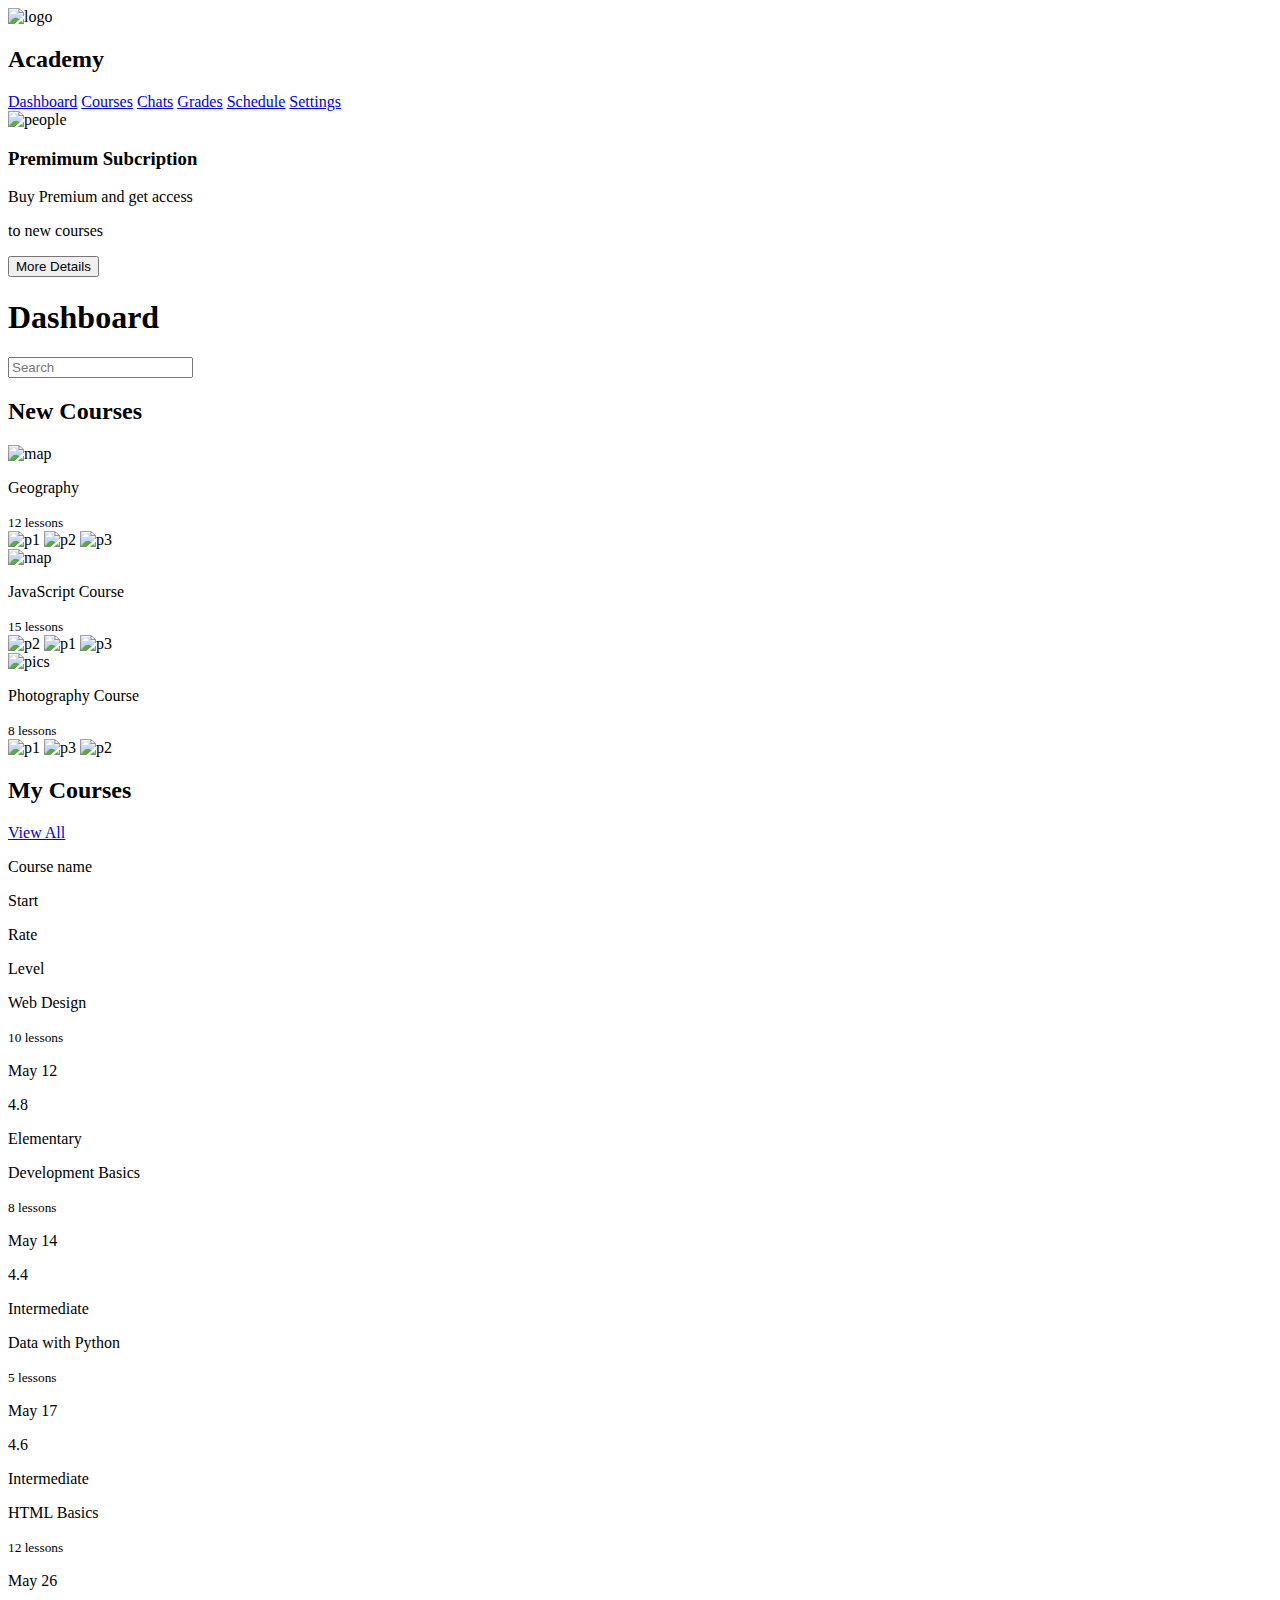
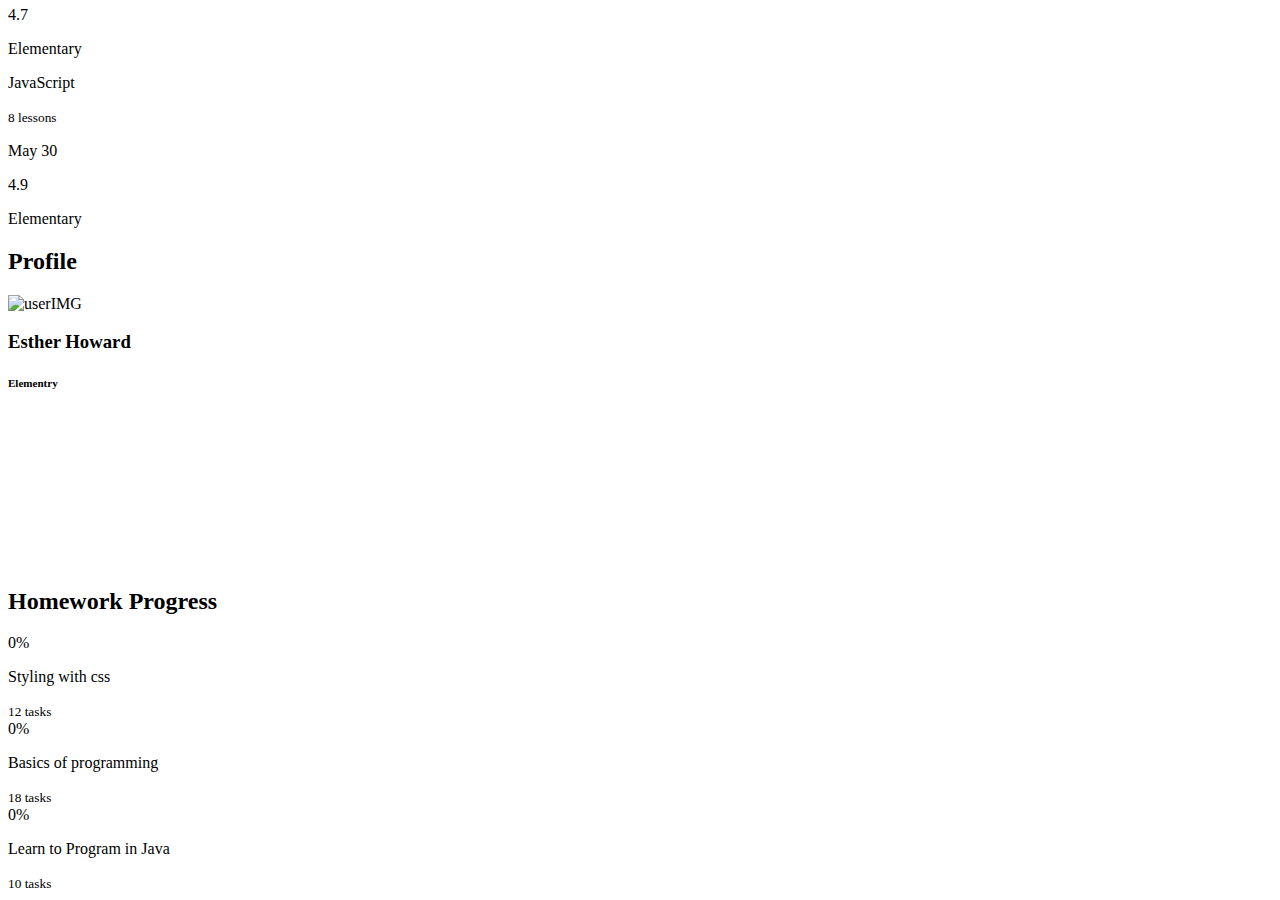
==== index.html @ 3c5bdaac "img src updated" ====
<!DOCTYPE html>
<html lang="en">
<head>
    <meta charset="UTF-8">
    <meta http-equiv="X-UA-Compatible" content="IE=edge">
    <meta name="viewport" content="width=device-width, initial-scale=1.0">
    <title>E-Learning : Dashboard</title>
    <link rel="stylesheet" href="style.css">
    <script src="https://kit.fontawesome.com/f462297f0f.js" crossorigin="anonymous"></script>
</head>
<body>
    <div class="container flex">
        <div class="navigationPanel flex-col">
            <div class="logo">
                <img src="logo.png" alt="logo">
                <h2>Academy</h2>
            </div>
            <div class="navigators flex-col">
                <a href="/index.html" class="selected"><i class="fa-solid fa-chart-pie"></i>Dashboard</a>
                <a href="/course.html"><i class="fa-solid fa-layer-group"></i>Courses</a>
                <a href="/chats.html"><i class="fa-solid fa-message"></i>Chats</a>
                <a href="/grades.html"><i class="fa-solid fa-chart-column"></i>Grades</a>
                <a href="/schedule.html"><i class="fa-solid fa-calendar-days"></i>Schedule</a>
                <a href="/settings.html"><i class="fa-solid fa-gear"></i>Settings</a>
            </div>
            <div class="subscribe flex-col al-jus-center">
                <img src="sub.png" alt="people" width="50%" height="50%">
                <h3>Premimum Subcription</h3>
                <p>Buy Premium and get access</p>
                <p>to new courses</p>
                <button>More Details</button>
            </div>
        </div>
        <div class="main flex-col">
            <div class="searchbar flex al-jus-center">
                <div class="titlediv">
                    <h1>Dashboard</h1>
                </div>
                <div class="search flex al-jus-center">
                    <i class="fa-solid fa-magnifying-glass"></i>
                    <input type="search" id="inpsearch" placeholder="Search">
                </div>
                <i class="fa-solid fa-bell" id="bell"></i>
            </div>

            <div class="newcoursesdiv">
                <div class="titlediv">
                    <h2>New Courses</h2>
                </div>
                <div class="newcoures flex">
                    <div class="coursedetails cd1">
                        <div class="courseimg ci1">
                            <img src="map.png" alt="map">
                        </div>
                        <div class="txtdetails">
                            <p>Geography</p>
                            <small>12 lessons</small>
                            <div class="smalldiv">
                                <div class="people">
                                    <img src="people1.png" alt="p1" width="30px">
                                    <img src="people2.png" alt="p2" width="30px">
                                    <img src="people3.png" alt="p3" width="30px">
                                </div>
                                <i class="fa-solid fa-angle-right ci1"></i>
                            </div>
                        </div>
                    </div>

                    <div class="coursedetails cd2">
                        <div class="courseimg ci2">
                            <img src="JS.png" alt="map">
                        </div>
                        <div class="txtdetails">
                            <p>JavaScript Course</p>
                            <small>15 lessons</small>
                            <div class="smalldiv">
                                <div class="people">
                                    <img src="people2.png" alt="p2" width="30px">
                                    <img src="people1.png" alt="p1" width="30px">
                                    <img src="people3.png" alt="p3" width="30px">
                                </div>
                                <i class="fa-solid fa-angle-right ci2"></i>
                            </div>
                        </div>
                    </div>

                    <div class="coursedetails cd3">
                        <div class="courseimg ci3">
                            <img src="pics.png" alt="pics">
                        </div>
                        <div class="txtdetails">
                            <p>Photography Course</p>
                            <small>8 lessons</small>
                            <div class="smalldiv">
                                <div class="people">
                                    <img src="people1.png" alt="p1" width="30px">
                                    <img src="people3.png" alt="p3" width="30px">
                                    <img src="people2.png" alt="p2" width="30px">
                                </div>
                                <i class="fa-solid fa-angle-right ci3"></i>
                            </div>
                        </div>
                    </div>
                </div>
            </div>
            <div class="mycoursetitle flex">
                <h2>My Courses</h2>
                <a href="course.html">View All</a>
            </div>
            <div class="maintitle">
                <div><p>Course name</p></div>
                <div><p>Start</p></div>
                <div><p>Rate</p></div>
                <div><p>Level</p></div>
            </div>
            <div class="mycourses">
                <div class="data">
                    <div class="icon">
                        <i class="fa-solid fa-circle-nodes i1"></i>
                    </div>
                    <div class="coursetitle">
                        <p>Web Design</p>
                        <small>10 lessons</small>
                    </div>
                    <div class="start">
                        <p>May 12</p>
                    </div>
                    <div class="rate">
                        <p>4.8</p>
                    </div>
                    <div class="level">
                        <p>Elementary</p>
                    </div>
                </div>
                <div class="data">
                    <div class="icon">
                        <i class="fa-solid fa-code i2"></i>
                    </div>
                    <div class="coursetitle">
                        <p>Development Basics</p>
                        <small>8 lessons</small>
                    </div>
                    <div class="start">
                        <p>May 14</p>
                    </div>
                    <div class="rate">
                        <p>4.4</p>
                    </div>
                    <div class="level">
                        <p>Intermediate</p>
                    </div>
                </div>
                <div class="data">
                    <div class="icon">
                        <i class="fa-brands fa-python i3"></i>
                    </div>
                    <div class="coursetitle">
                        <p>Data with Python</p>
                        <small>5 lessons</small>
                    </div>
                    <div class="start">
                        <p>May 17</p>
                    </div>
                    <div class="rate">
                        <p>4.6</p>
                    </div>
                    <div class="level">
                        <p>Intermediate</p>
                    </div>
                </div>
                <div class="data">
                    <div class="icon">
                        <i class="fa-solid fa-file-code i4"></i>
                    </div>
                    <div class="coursetitle">
                        <p>HTML Basics</p>
                        <small>12 lessons</small>
                    </div>
                    <div class="start">
                        <p>May 26</p>
                    </div>
                    <div class="rate">
                        <p>4.7</p>
                    </div>
                    <div class="level">
                        <p>Elementary</p>
                    </div>
                </div>
                <div class="data">
                    <div class="icon">
                        <i class="fa-brands fa-square-js i5"></i>
                    </div>
                    <div class="coursetitle">
                        <p>JavaScript</p>
                        <small>8 lessons</small>
                    </div>
                    <div class="start">
                        <p>May 30</p>
                    </div>
                    <div class="rate">
                        <p>4.9</p>
                    </div>
                    <div class="level">
                        <p>Elementary</p>
                    </div>
                </div>
            </div>
        </div>
        <div class="userPreview">
            <div class="profileinfo flex-col">
                <div class="profilehead flex">
                    <h2>Profile</h2>
                    <i class="fa-solid fa-user-pen"></i>
                </div>
                <div class="person flex-col al-jus-center">
                    <img src="userPic.png" alt="userIMG" width="30%">
                    <h3 id="stdname">
                        Esther Howard 
                        <i class="fa-solid fa-circle-check"
                            style="color: var(--darkpurple);">
                        </i>
                    </h3>
                    <h5 id="stdlvl"><small>Elementry</small></h5>
                </div>
            </div>
            <div class="calender">
                <iframe src="https://tinyurl.com/2p8denz3" frameborder="0" scrolling="no"></iframe>
            </div>
            <div class="progress">
                <h2>Homework Progress</h2>
                <div class="progressdivs">
                    <div class="leftprogress">
                        <div class="meter">
                            <div class="circular-progress">
                                <div class="value-container">
                                    0%
                                </div>
                            </div>
                        </div>
                        <div class="courseTitle">
                            <p>Styling with css</p>
                            <small>12 tasks</small>
                        </div>
                    </div>
                    <div class="btn"><i class="fa-solid fa-angle-right"></i></div>
                </div>
                <div class="progressdivs">
                    <div class="leftprogress">
                        <div class="meter">
                            <div class="circular-progress">
                                <div class="value-container">
                                    0%
                                </div>
                            </div>
                        </div>
                        <div class="courseTitle">
                            <p>Basics of programming</p>
                            <small>18 tasks</small>
                        </div>
                    </div>
                    <div class="btn"><i class="fa-solid fa-angle-right"></i></div>
                </div>
                <div class="progressdivs">
                    <div class="leftprogress">
                        <div class="meter">
                            <div class="circular-progress">
                                <div class="value-container">
                                    0%
                                </div>
                            </div>
                        </div>
                        <div class="courseTitle">
                            <p>Learn to Program in Java</p>
                            <small>10 tasks</small>
                        </div>
                    </div>
                    <div class="btn"><i class="fa-solid fa-angle-right"></i></div>
                </div>
            </div>
        </div>
    </div>
    <script src="script.js">
        
    </script>
</body>
</html>
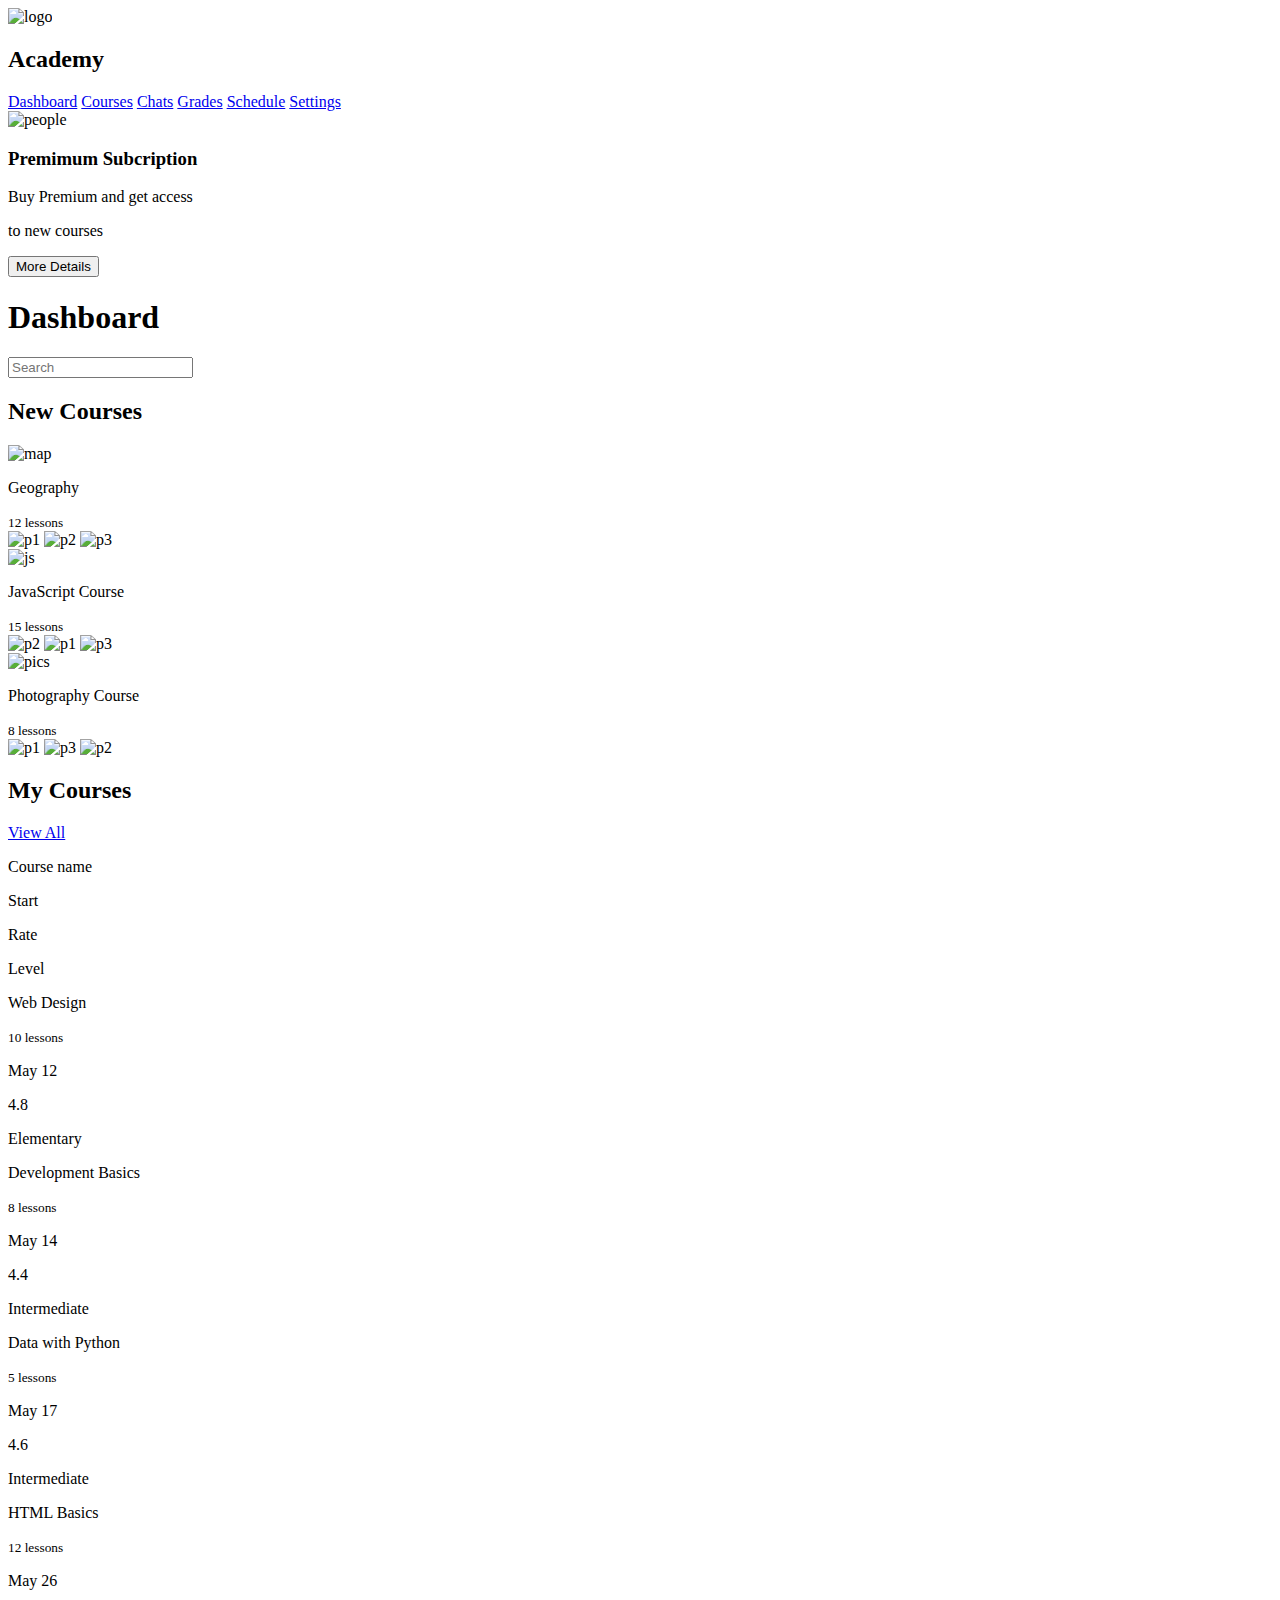
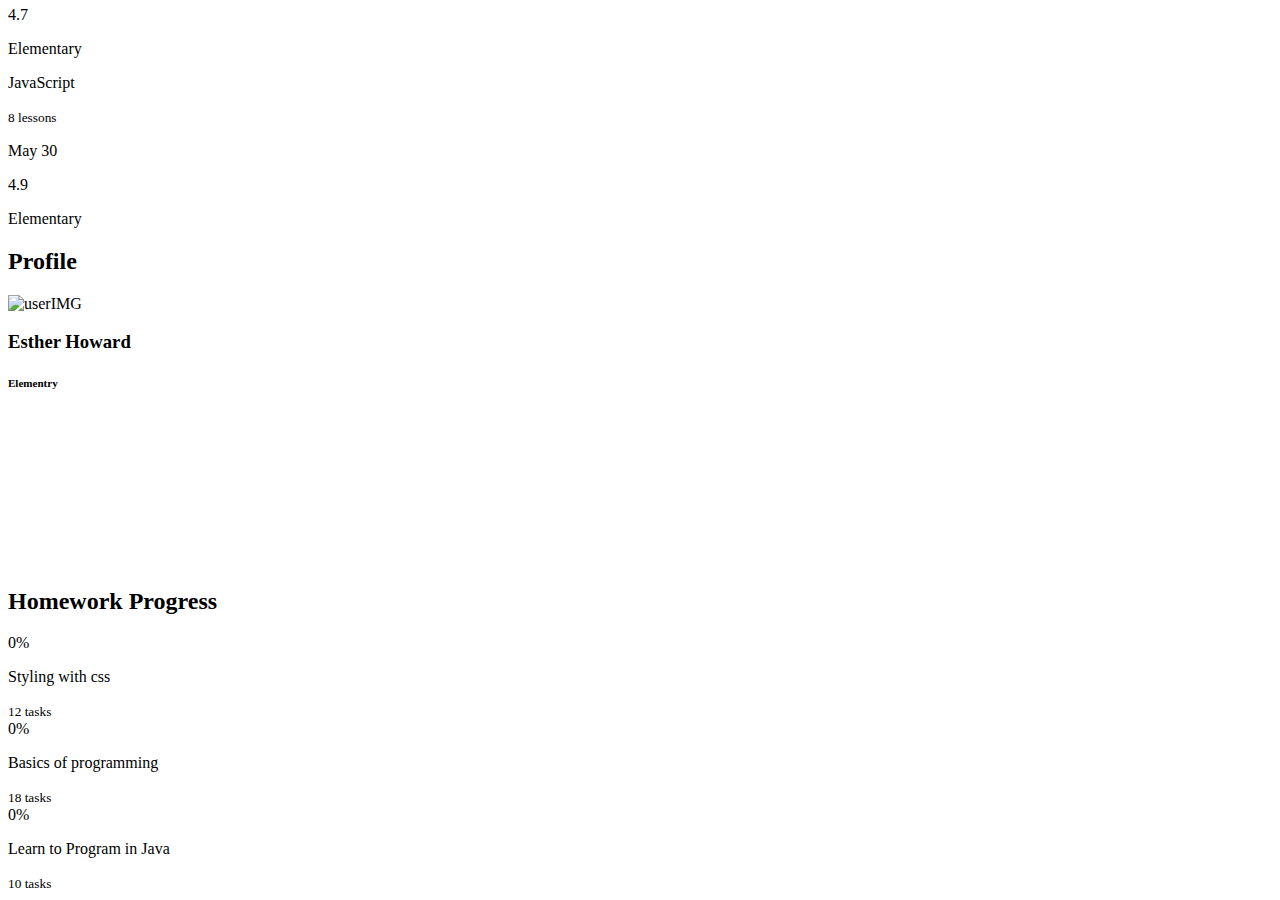
==== commit f02db4e2: "path" ====
--- a/index.html
+++ b/index.html
@@ -1,286 +1,286 @@
-<!DOCTYPE html>
-<html lang="en">
-<head>
-    <meta charset="UTF-8">
-    <meta http-equiv="X-UA-Compatible" content="IE=edge">
-    <meta name="viewport" content="width=device-width, initial-scale=1.0">
-    <title>E-Learning : Dashboard</title>
-    <link rel="stylesheet" href="style.css">
-    <script src="https://kit.fontawesome.com/f462297f0f.js" crossorigin="anonymous"></script>
-</head>
-<body>
-    <div class="container flex">
-        <div class="navigationPanel flex-col">
-            <div class="logo">
-                <img src="logo.png" alt="logo">
-                <h2>Academy</h2>
-            </div>
-            <div class="navigators flex-col">
-                <a href="/index.html" class="selected"><i class="fa-solid fa-chart-pie"></i>Dashboard</a>
-                <a href="/course.html"><i class="fa-solid fa-layer-group"></i>Courses</a>
-                <a href="/chats.html"><i class="fa-solid fa-message"></i>Chats</a>
-                <a href="/grades.html"><i class="fa-solid fa-chart-column"></i>Grades</a>
-                <a href="/schedule.html"><i class="fa-solid fa-calendar-days"></i>Schedule</a>
-                <a href="/settings.html"><i class="fa-solid fa-gear"></i>Settings</a>
-            </div>
-            <div class="subscribe flex-col al-jus-center">
-                <img src="sub.png" alt="people" width="50%" height="50%">
-                <h3>Premimum Subcription</h3>
-                <p>Buy Premium and get access</p>
-                <p>to new courses</p>
-                <button>More Details</button>
-            </div>
-        </div>
-        <div class="main flex-col">
-            <div class="searchbar flex al-jus-center">
-                <div class="titlediv">
-                    <h1>Dashboard</h1>
-                </div>
-                <div class="search flex al-jus-center">
-                    <i class="fa-solid fa-magnifying-glass"></i>
-                    <input type="search" id="inpsearch" placeholder="Search">
-                </div>
-                <i class="fa-solid fa-bell" id="bell"></i>
-            </div>
-
-            <div class="newcoursesdiv">
-                <div class="titlediv">
-                    <h2>New Courses</h2>
-                </div>
-                <div class="newcoures flex">
-                    <div class="coursedetails cd1">
-                        <div class="courseimg ci1">
-                            <img src="map.png" alt="map">
-                        </div>
-                        <div class="txtdetails">
-                            <p>Geography</p>
-                            <small>12 lessons</small>
-                            <div class="smalldiv">
-                                <div class="people">
-                                    <img src="people1.png" alt="p1" width="30px">
-                                    <img src="people2.png" alt="p2" width="30px">
-                                    <img src="people3.png" alt="p3" width="30px">
-                                </div>
-                                <i class="fa-solid fa-angle-right ci1"></i>
-                            </div>
-                        </div>
-                    </div>
-
-                    <div class="coursedetails cd2">
-                        <div class="courseimg ci2">
-                            <img src="JS.png" alt="map">
-                        </div>
-                        <div class="txtdetails">
-                            <p>JavaScript Course</p>
-                            <small>15 lessons</small>
-                            <div class="smalldiv">
-                                <div class="people">
-                                    <img src="people2.png" alt="p2" width="30px">
-                                    <img src="people1.png" alt="p1" width="30px">
-                                    <img src="people3.png" alt="p3" width="30px">
-                                </div>
-                                <i class="fa-solid fa-angle-right ci2"></i>
-                            </div>
-                        </div>
-                    </div>
-
-                    <div class="coursedetails cd3">
-                        <div class="courseimg ci3">
-                            <img src="pics.png" alt="pics">
-                        </div>
-                        <div class="txtdetails">
-                            <p>Photography Course</p>
-                            <small>8 lessons</small>
-                            <div class="smalldiv">
-                                <div class="people">
-                                    <img src="people1.png" alt="p1" width="30px">
-                                    <img src="people3.png" alt="p3" width="30px">
-                                    <img src="people2.png" alt="p2" width="30px">
-                                </div>
-                                <i class="fa-solid fa-angle-right ci3"></i>
-                            </div>
-                        </div>
-                    </div>
-                </div>
-            </div>
-            <div class="mycoursetitle flex">
-                <h2>My Courses</h2>
-                <a href="course.html">View All</a>
-            </div>
-            <div class="maintitle">
-                <div><p>Course name</p></div>
-                <div><p>Start</p></div>
-                <div><p>Rate</p></div>
-                <div><p>Level</p></div>
-            </div>
-            <div class="mycourses">
-                <div class="data">
-                    <div class="icon">
-                        <i class="fa-solid fa-circle-nodes i1"></i>
-                    </div>
-                    <div class="coursetitle">
-                        <p>Web Design</p>
-                        <small>10 lessons</small>
-                    </div>
-                    <div class="start">
-                        <p>May 12</p>
-                    </div>
-                    <div class="rate">
-                        <p>4.8</p>
-                    </div>
-                    <div class="level">
-                        <p>Elementary</p>
-                    </div>
-                </div>
-                <div class="data">
-                    <div class="icon">
-                        <i class="fa-solid fa-code i2"></i>
-                    </div>
-                    <div class="coursetitle">
-                        <p>Development Basics</p>
-                        <small>8 lessons</small>
-                    </div>
-                    <div class="start">
-                        <p>May 14</p>
-                    </div>
-                    <div class="rate">
-                        <p>4.4</p>
-                    </div>
-                    <div class="level">
-                        <p>Intermediate</p>
-                    </div>
-                </div>
-                <div class="data">
-                    <div class="icon">
-                        <i class="fa-brands fa-python i3"></i>
-                    </div>
-                    <div class="coursetitle">
-                        <p>Data with Python</p>
-                        <small>5 lessons</small>
-                    </div>
-                    <div class="start">
-                        <p>May 17</p>
-                    </div>
-                    <div class="rate">
-                        <p>4.6</p>
-                    </div>
-                    <div class="level">
-                        <p>Intermediate</p>
-                    </div>
-                </div>
-                <div class="data">
-                    <div class="icon">
-                        <i class="fa-solid fa-file-code i4"></i>
-                    </div>
-                    <div class="coursetitle">
-                        <p>HTML Basics</p>
-                        <small>12 lessons</small>
-                    </div>
-                    <div class="start">
-                        <p>May 26</p>
-                    </div>
-                    <div class="rate">
-                        <p>4.7</p>
-                    </div>
-                    <div class="level">
-                        <p>Elementary</p>
-                    </div>
-                </div>
-                <div class="data">
-                    <div class="icon">
-                        <i class="fa-brands fa-square-js i5"></i>
-                    </div>
-                    <div class="coursetitle">
-                        <p>JavaScript</p>
-                        <small>8 lessons</small>
-                    </div>
-                    <div class="start">
-                        <p>May 30</p>
-                    </div>
-                    <div class="rate">
-                        <p>4.9</p>
-                    </div>
-                    <div class="level">
-                        <p>Elementary</p>
-                    </div>
-                </div>
-            </div>
-        </div>
-        <div class="userPreview">
-            <div class="profileinfo flex-col">
-                <div class="profilehead flex">
-                    <h2>Profile</h2>
-                    <i class="fa-solid fa-user-pen"></i>
-                </div>
-                <div class="person flex-col al-jus-center">
-                    <img src="userPic.png" alt="userIMG" width="30%">
-                    <h3 id="stdname">
-                        Esther Howard 
-                        <i class="fa-solid fa-circle-check"
-                            style="color: var(--darkpurple);">
-                        </i>
-                    </h3>
-                    <h5 id="stdlvl"><small>Elementry</small></h5>
-                </div>
-            </div>
-            <div class="calender">
-                <iframe src="https://tinyurl.com/2p8denz3" frameborder="0" scrolling="no"></iframe>
-            </div>
-            <div class="progress">
-                <h2>Homework Progress</h2>
-                <div class="progressdivs">
-                    <div class="leftprogress">
-                        <div class="meter">
-                            <div class="circular-progress">
-                                <div class="value-container">
-                                    0%
-                                </div>
-                            </div>
-                        </div>
-                        <div class="courseTitle">
-                            <p>Styling with css</p>
-                            <small>12 tasks</small>
-                        </div>
-                    </div>
-                    <div class="btn"><i class="fa-solid fa-angle-right"></i></div>
-                </div>
-                <div class="progressdivs">
-                    <div class="leftprogress">
-                        <div class="meter">
-                            <div class="circular-progress">
-                                <div class="value-container">
-                                    0%
-                                </div>
-                            </div>
-                        </div>
-                        <div class="courseTitle">
-                            <p>Basics of programming</p>
-                            <small>18 tasks</small>
-                        </div>
-                    </div>
-                    <div class="btn"><i class="fa-solid fa-angle-right"></i></div>
-                </div>
-                <div class="progressdivs">
-                    <div class="leftprogress">
-                        <div class="meter">
-                            <div class="circular-progress">
-                                <div class="value-container">
-                                    0%
-                                </div>
-                            </div>
-                        </div>
-                        <div class="courseTitle">
-                            <p>Learn to Program in Java</p>
-                            <small>10 tasks</small>
-                        </div>
-                    </div>
-                    <div class="btn"><i class="fa-solid fa-angle-right"></i></div>
-                </div>
-            </div>
-        </div>
-    </div>
-    <script src="script.js">
-        
-    </script>
-</body>
+<!DOCTYPE html>
+<html lang="en">
+<head>
+    <meta charset="UTF-8">
+    <meta http-equiv="X-UA-Compatible" content="IE=edge">
+    <meta name="viewport" content="width=device-width, initial-scale=1.0">
+    <title>E-Learning : Dashboard</title>
+    <link rel="stylesheet" href="nimitmore27/E-Learning-WebPage/style.css">
+    <script src="https://kit.fontawesome.com/f462297f0f.js" crossorigin="anonymous"></script>
+</head>
+<body>
+    <div class="container flex">
+        <div class="navigationPanel flex-col">
+            <div class="logo">
+                <img src="https://nimitmore27.github.io/E-Learning-WebPage/imgs/logo.png" alt="logo">
+                <h2>Academy</h2>
+            </div>
+            <div class="navigators flex-col">
+                <a href="https://nimitmore27.github.io/E-Learning-WebPage/index.html" class="selected"><i class="fa-solid fa-chart-pie"></i>Dashboard</a>
+                <a href="https://nimitmore27.github.io/E-Learning-WebPage/pages/course.html"><i class="fa-solid fa-layer-group"></i>Courses</a>
+                <a href="https://nimitmore27.github.io/E-Learning-WebPage/pages/chats.html"><i class="fa-solid fa-message"></i>Chats</a>
+                <a href="https://nimitmore27.github.io/E-Learning-WebPage/pages/grades.html"><i class="fa-solid fa-chart-column"></i>Grades</a>
+                <a href="https://nimitmore27.github.io/E-Learning-WebPage/pages/schedule.html"><i class="fa-solid fa-calendar-days"></i>Schedule</a>
+                <a href="https://nimitmore27.github.io/E-Learning-WebPage/pages/settings.html"><i class="fa-solid fa-gear"></i>Settings</a>
+            </div>
+            <div class="subscribe flex-col al-jus-center">
+                <img src="https://nimitmore27.github.io/E-Learning-WebPage/imgs/sub.png" alt="people" width="50%" height="50%">
+                <h3>Premimum Subcription</h3>
+                <p>Buy Premium and get access</p>
+                <p>to new courses</p>
+                <button>More Details</button>
+            </div>
+        </div>
+        <div class="main flex-col">
+            <div class="searchbar flex al-jus-center">
+                <div class="titlediv">
+                    <h1>Dashboard</h1>
+                </div>
+                <div class="search flex al-jus-center">
+                    <i class="fa-solid fa-magnifying-glass"></i>
+                    <input type="search" id="inpsearch" placeholder="Search">
+                </div>
+                <i class="fa-solid fa-bell" id="bell"></i>
+            </div>
+
+            <div class="newcoursesdiv">
+                <div class="titlediv">
+                    <h2>New Courses</h2>
+                </div>
+                <div class="newcoures flex">
+                    <div class="coursedetails cd1">
+                        <div class="courseimg ci1">
+                            <img src="https://nimitmore27.github.io/E-Learning-WebPage/imgs/map.png" alt="map">
+                        </div>
+                        <div class="txtdetails">
+                            <p>Geography</p>
+                            <small>12 lessons</small>
+                            <div class="smalldiv">
+                                <div class="people">
+                                    <img src="https://nimitmore27.github.io/E-Learning-WebPage/imgs/people1.png" alt="p1" width="30px">
+                                    <img src="https://nimitmore27.github.io/E-Learning-WebPage/imgs/people2.png" alt="p2" width="30px">
+                                    <img src="https://nimitmore27.github.io/E-Learning-WebPage/imgs/people3.png" alt="p3" width="30px">
+                                </div>
+                                <i class="fa-solid fa-angle-right ci1"></i>
+                            </div>
+                        </div>
+                    </div>
+
+                    <div class="coursedetails cd2">
+                        <div class="courseimg ci2">
+                            <img src="https://nimitmore27.github.io/E-Learning-WebPage/imgs/JS.png" alt="js">
+                        </div>
+                        <div class="txtdetails">
+                            <p>JavaScript Course</p>
+                            <small>15 lessons</small>
+                            <div class="smalldiv">
+                                <div class="people">
+                                    <img src="https://nimitmore27.github.io/E-Learning-WebPage/imgs/people2.png" alt="p2" width="30px">
+                                    <img src="https://nimitmore27.github.io/E-Learning-WebPage/imgs/people1.png" alt="p1" width="30px">
+                                    <img src="https://nimitmore27.github.io/E-Learning-WebPage/imgs/people3.png" alt="p3" width="30px">
+                                </div>
+                                <i class="fa-solid fa-angle-right ci2"></i>
+                            </div>
+                        </div>
+                    </div>
+
+                    <div class="coursedetails cd3">
+                        <div class="courseimg ci3">
+                            <img src="https://nimitmore27.github.io/E-Learning-WebPage/imgs/pics.png" alt="pics">
+                        </div>
+                        <div class="txtdetails">
+                            <p>Photography Course</p>
+                            <small>8 lessons</small>
+                            <div class="smalldiv">
+                                <div class="people">
+                                    <img src="https://nimitmore27.github.io/E-Learning-WebPage/imgs/people1.png" alt="p1" width="30px">
+                                    <img src="https://nimitmore27.github.io/E-Learning-WebPage/imgs/people3.png" alt="p3" width="30px">
+                                    <img src="https://nimitmore27.github.io/E-Learning-WebPage/imgs/people2.png" alt="p2" width="30px">
+                                </div>
+                                <i class="fa-solid fa-angle-right ci3"></i>
+                            </div>
+                        </div>
+                    </div>
+                </div>
+            </div>
+            <div class="mycoursetitle flex">
+                <h2>My Courses</h2>
+                <a href="course.html">View All</a>
+            </div>
+            <div class="maintitle">
+                <div><p>Course name</p></div>
+                <div><p>Start</p></div>
+                <div><p>Rate</p></div>
+                <div><p>Level</p></div>
+            </div>
+            <div class="mycourses">
+                <div class="data">
+                    <div class="icon">
+                        <i class="fa-solid fa-circle-nodes i1"></i>
+                    </div>
+                    <div class="coursetitle">
+                        <p>Web Design</p>
+                        <small>10 lessons</small>
+                    </div>
+                    <div class="start">
+                        <p>May 12</p>
+                    </div>
+                    <div class="rate">
+                        <p>4.8</p>
+                    </div>
+                    <div class="level">
+                        <p>Elementary</p>
+                    </div>
+                </div>
+                <div class="data">
+                    <div class="icon">
+                        <i class="fa-solid fa-code i2"></i>
+                    </div>
+                    <div class="coursetitle">
+                        <p>Development Basics</p>
+                        <small>8 lessons</small>
+                    </div>
+                    <div class="start">
+                        <p>May 14</p>
+                    </div>
+                    <div class="rate">
+                        <p>4.4</p>
+                    </div>
+                    <div class="level">
+                        <p>Intermediate</p>
+                    </div>
+                </div>
+                <div class="data">
+                    <div class="icon">
+                        <i class="fa-brands fa-python i3"></i>
+                    </div>
+                    <div class="coursetitle">
+                        <p>Data with Python</p>
+                        <small>5 lessons</small>
+                    </div>
+                    <div class="start">
+                        <p>May 17</p>
+                    </div>
+                    <div class="rate">
+                        <p>4.6</p>
+                    </div>
+                    <div class="level">
+                        <p>Intermediate</p>
+                    </div>
+                </div>
+                <div class="data">
+                    <div class="icon">
+                        <i class="fa-solid fa-file-code i4"></i>
+                    </div>
+                    <div class="coursetitle">
+                        <p>HTML Basics</p>
+                        <small>12 lessons</small>
+                    </div>
+                    <div class="start">
+                        <p>May 26</p>
+                    </div>
+                    <div class="rate">
+                        <p>4.7</p>
+                    </div>
+                    <div class="level">
+                        <p>Elementary</p>
+                    </div>
+                </div>
+                <div class="data">
+                    <div class="icon">
+                        <i class="fa-brands fa-square-js i5"></i>
+                    </div>
+                    <div class="coursetitle">
+                        <p>JavaScript</p>
+                        <small>8 lessons</small>
+                    </div>
+                    <div class="start">
+                        <p>May 30</p>
+                    </div>
+                    <div class="rate">
+                        <p>4.9</p>
+                    </div>
+                    <div class="level">
+                        <p>Elementary</p>
+                    </div>
+                </div>
+            </div>
+        </div>
+        <div class="userPreview">
+            <div class="profileinfo flex-col">
+                <div class="profilehead flex">
+                    <h2>Profile</h2>
+                    <i class="fa-solid fa-user-pen"></i>
+                </div>
+                <div class="person flex-col al-jus-center">
+                    <img src="https://nimitmore27.github.io/E-Learning-WebPage/imgs/userPic.png" alt="userIMG" width="30%">
+                    <h3 id="stdname">
+                        Esther Howard 
+                        <i class="fa-solid fa-circle-check"
+                            style="color: var(--darkpurple);">
+                        </i>
+                    </h3>
+                    <h5 id="stdlvl"><small>Elementry</small></h5>
+                </div>
+            </div>
+            <div class="calender">
+                <iframe src="https://tinyurl.com/2p8denz3" frameborder="0" scrolling="no"></iframe>
+            </div>
+            <div class="progress">
+                <h2>Homework Progress</h2>
+                <div class="progressdivs">
+                    <div class="leftprogress">
+                        <div class="meter">
+                            <div class="circular-progress">
+                                <div class="value-container">
+                                    0%
+                                </div>
+                            </div>
+                        </div>
+                        <div class="courseTitle">
+                            <p>Styling with css</p>
+                            <small>12 tasks</small>
+                        </div>
+                    </div>
+                    <div class="btn"><i class="fa-solid fa-angle-right"></i></div>
+                </div>
+                <div class="progressdivs">
+                    <div class="leftprogress">
+                        <div class="meter">
+                            <div class="circular-progress">
+                                <div class="value-container">
+                                    0%
+                                </div>
+                            </div>
+                        </div>
+                        <div class="courseTitle">
+                            <p>Basics of programming</p>
+                            <small>18 tasks</small>
+                        </div>
+                    </div>
+                    <div class="btn"><i class="fa-solid fa-angle-right"></i></div>
+                </div>
+                <div class="progressdivs">
+                    <div class="leftprogress">
+                        <div class="meter">
+                            <div class="circular-progress">
+                                <div class="value-container">
+                                    0%
+                                </div>
+                            </div>
+                        </div>
+                        <div class="courseTitle">
+                            <p>Learn to Program in Java</p>
+                            <small>10 tasks</small>
+                        </div>
+                    </div>
+                    <div class="btn"><i class="fa-solid fa-angle-right"></i></div>
+                </div>
+            </div>
+        </div>
+    </div>
+    <script src="script.js">
+        
+    </script>
+</body>
 </html>